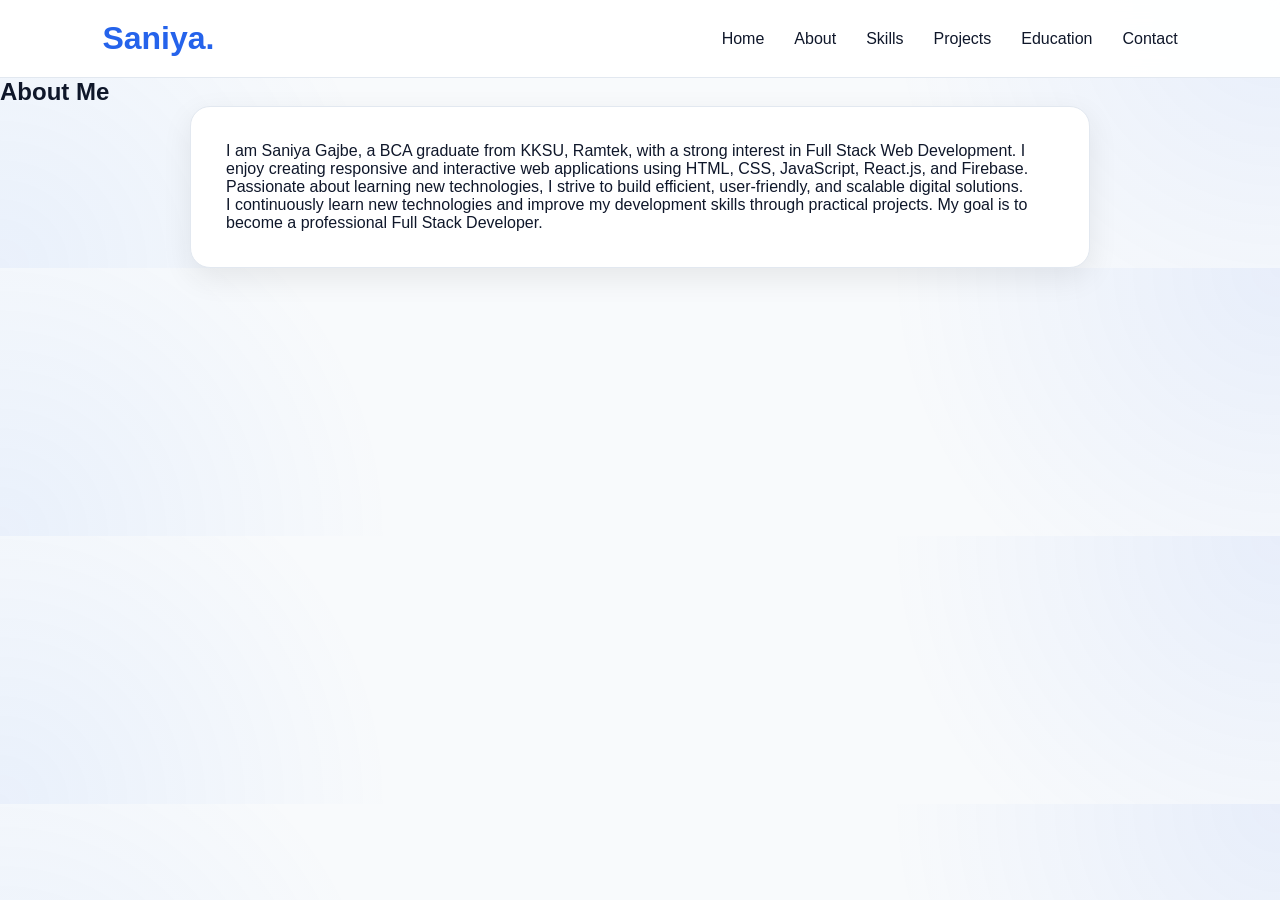
==== about.html @ ca925bb5 "Add portfolio project files" ====
<!DOCTYPE html>
<html lang="en">
<head>
<meta charset="UTF-8">
<meta name="viewport" content="width=device-width, initial-scale=1.0">
<title>About - Saniya Gajbe</title>
<link rel="stylesheet" href="css/style.css">
</head>
<body>

<nav class="navbar">
<div class="logo">Saniya.</div>

<ul class="nav-links">
<li><a href="index.html">Home</a></li>
<li><a href="about.html" class="active">About</a></li>
<li><a href="skills.html">Skills</a></li>
<li><a href="projects.html">Projects</a></li>
<li><a href="education.html">Education</a></li>
<li><a href="contact.html">Contact</a></li>
</ul>
</nav>

<section class="page-section">

<h1 class="section-heading">About Me</h1>

<div class="glass-card">

<p>
I am Saniya Gajbe, a BCA graduate from KKSU, Ramtek, with a strong interest in Full Stack Web Development. I enjoy creating responsive and interactive web applications using HTML, CSS, JavaScript, React.js, and Firebase. Passionate about learning new technologies, I strive to build efficient, user-friendly, and scalable digital solutions.

</p>

<p>
I continuously learn new technologies and improve
my development skills through practical projects.
My goal is to become a professional Full Stack Developer.
</p>

</div>

</section>

</body>
</html>
---- css/style.css ----
html{
    scroll-behavior:smooth;
}

*{
    margin:0;
    padding:0;
    box-sizing:border-box;
    font-family:'Poppins',sans-serif;
}

body{
    background:#f8fafc;
    color:#0f172a;
    overflow-x:hidden;
}

/* ===== NAVBAR ===== */


.navbar{
    position:sticky;
    top:0;
    width:100%;
    display:flex;
    justify-content:space-between;
    align-items:center;
    padding:20px 8%;
    background:rgba(255,255,255,0.95);
    backdrop-filter:blur(12px);
    border-bottom:1px solid #e2e8f0;
    z-index:1000;
}

.logo{
    font-size:32px;
    font-weight:700;
    color:#2563eb;
}

.nav-links{
    display:flex;
    gap:30px;
    list-style:none;
}

.nav-links a{
    text-decoration:none;
    color:#0f172a;
    font-weight:500;
    transition:.3s;
}

.nav-links a:hover{
    color:#2563eb;
}

.social-icons-nav a{
    color:#2563eb;
    font-size:22px;
    margin-left:15px;
    transition:.3s;
}

.social-icons-nav a:hover{
    color:#1d4ed8;
}

/* ===== HERO SECTION ===== */

.hero{
    min-height:100vh;
    display:flex;
    justify-content:space-between;
    align-items:center;
    padding:80px 10%;
    gap:50px;
}

.hero-content{
    flex:1;
}

.hero-content h3{
    font-size:30px;
}

.hero-content h1{
    font-size:70px;
    margin:10px 0;
}

.hero-content h2{
    color:#2563eb;
}

.hero-content p{
    color:#475569;
}

.hero-buttons{
    margin-top:25px;
}

.btn{
    display:inline-block;
    padding:14px 35px;
    background:#2563eb;
    color:white;
    text-decoration:none;
    border-radius:40px;
    transition:.3s;
}

.btn:hover{
    background:#1d4ed8;
    transform:translateY(-4px);
}

.btn-outline{
    border:2px solid #2563eb;
    color:#2563eb;
}

.btn-outline:hover{
    background:#2563eb;
    color:white;
}

.social-icons{
    margin-top:25px;
}

.social-icons a{
    color:#2563eb;
    font-size:24px;
    margin-right:18px;
    transition:.3s;
}

.social-icons a:hover{
    color:#1d4ed8;
}

/* ===== HERO IMAGE ===== */

.hero-image{
    flex:1;
    display:flex;
    justify-content:center;
}

.image-circle{
    width:420px;
    height:420px;
    border-radius:50%;
    border:5px solid #2563eb;
    overflow:hidden;

    box-shadow:
    0 10px 30px rgba(37,99,235,.25);

    animation:float 4s ease-in-out infinite;
}

.image-circle img{
    width:100%;
    height:100%;
    object-fit:cover;
}

@keyframes float{
    0%,100%{
        transform:translateY(0);
    }
    50%{
        transform:translateY(-15px);
    }
}

/* ===== PREVIEW SECTIONS ===== */

.preview-section{
    padding:100px 10%;
}

.preview-section h2{
    text-align:center;
    font-size:45px;
    margin-bottom:40px;
}

.glass-card{
    background:#ffffff;
    padding:35px;
    border-radius:20px;
    border:1px solid #e2e8f0;
    box-shadow:0 10px 30px rgba(0,0,0,.08);
}

.read-more{
    display:inline-block;
    margin-top:20px;
    color:#2563eb;
    text-decoration:none;
    font-weight:600;
}

/* ===== SKILLS ===== */
.skills-grid{
    display:grid;
    grid-template-columns:repeat(auto-fit,minmax(180px,1fr));
    gap:25px;
    margin-top:40px;
}

.skill-card{
    background:#ffffff;
    border:1px solid #e2e8f0;
    border-radius:20px;
    padding:30px 20px;

    display:flex;
    flex-direction:column;
    align-items:center;
    justify-content:center;

    text-align:center;

    box-shadow:0 8px 20px rgba(0,0,0,.08);
    transition:0.3s ease;
}

.skill-card:hover{
    transform:translateY(-8px);
    box-shadow:0 15px 30px rgba(37,99,235,.15);
}

.skill-card i{
    font-size:50px;
    color:#2563eb;
    margin-bottom:15px;

    /* Remove floating animation */
    animation:none;
}

.skill-card h3{
    color:#0f172a;
    font-size:18px;
    font-weight:600;
}
/* ===================================
   PROFESSIONAL SKILLS SECTION
=================================== */

.skills-section{
    padding:100px 8%;
    position:relative;
}

.skills-section h1{
    text-align:center;
    font-size:3.5rem;
    color:#0f172a;
    margin-bottom:15px;
}

.skill-subtitle{
    text-align:center;
    color:#64748b;
    margin-bottom:60px;
    font-size:1.1rem;
}

.skills-container{
    display:grid;
    grid-template-columns:repeat(auto-fit,minmax(300px,1fr));
    gap:30px;
}

/* Skill Card */

.skill-box{
    position:relative;
    background:#ffffff;
    border:1px solid #e2e8f0;
    border-radius:25px;
    padding:35px;
    text-align:center;
    transition:0.4s ease;
    box-shadow:0 10px 25px rgba(0,0,0,.08);
}

.skill-box:hover{
    transform:translateY(-10px);
    box-shadow:0 15px 35px rgba(37,99,235,.15);
}

/* Icons */

.skill-box i{
    font-size:60px;
    color:#2563eb;
    margin-bottom:20px;
}

.fa-react{
    animation:rotateReact 8s linear infinite;
}

@keyframes rotateReact{
    from{
        transform:rotate(0deg);
    }
    to{
        transform:rotate(360deg);
    }
}

/* Heading */

.skill-box h2{
    color:#0f172a;
    margin-bottom:20px;
    font-size:1.5rem;
}

/* Skill Tags */

.skill-tag{
    display:inline-block;
    padding:10px 18px;
    margin:8px;
    border-radius:30px;
    background:#eff6ff;
    color:#2563eb;
    border:1px solid #bfdbfe;
    font-size:14px;
    font-weight:500;
    transition:0.3s;
}

.skill-tag:hover{
    background:#2563eb;
    color:white;
    transform:translateY(-3px);
}

/* Floating Animation */

.skill-box{
    animation:floatCard 5s ease-in-out infinite;
}

@keyframes floatCard{
    0%,100%{
        transform:translateY(0);
    }
    50%{
        transform:translateY(-6px);
    }
}

/* Responsive */

@media(max-width:768px){

    .skills-section h1{
        font-size:2.5rem;
    }

    .skills-container{
        grid-template-columns:1fr;
    }

}

/* ===== PROJECTS (UPDATED LIGHT PROFESSIONAL) ===== */

.project-grid{
    display:grid;
    grid-template-columns:repeat(auto-fit, minmax(280px, 1fr));
    gap:25px;
    margin-top:40px;
}

/* Project Card */
.project-card{
    background:#ffffff;
    border:1px solid #e2e8f0;
    border-radius:22px;
    padding:25px;
    box-shadow:0 10px 25px rgba(0,0,0,0.06);
    transition:all 0.35s ease;
    position:relative;
    overflow:hidden;
}

/* Hover Effect */
.project-card:hover{
    transform:translateY(-10px);
    box-shadow:0 18px 40px rgba(37,99,235,0.12);
    border-color:#bfdbfe;
}

/* Soft Blue Glow Line */
.project-card::before{
    content:"";
    position:absolute;
    top:0;
    left:0;
    width:100%;
    height:3px;
    background:linear-gradient(90deg,#2563eb,#60a5fa);
    transform:scaleX(0);
    transform-origin:left;
    transition:0.4s ease;
}

.project-card:hover::before{
    transform:scaleX(1);
}

/* Title */
.project-card h3{
    font-size:20px;
    margin-bottom:10px;
    color:#0f172a;
}

/* Description */
.project-card p{
    font-size:14.5px;
    line-height:1.6;
    color:#64748b;
}

/* Buttons */
.project-card{
    text-align:left;
}

.project-card a{
    margin-right:10px;
    display:inline-block;
    margin-top:12px;
    padding:8px 14px;
    border-radius:8px;
    background:#eff6ff;
    color:#2563eb;
    text-decoration:none;
    font-size:13px;
    border:1px solid #bfdbfe;
    transition:0.3s;
}

.project-card a:hover{
    background:#2563eb;
    color:white;
}

/* ===== EDUCATION TIMELINE ===== */

.education-section{
    padding:120px 10%;
    text-align:center;
}

.education-section h1{
    font-size:3rem;
    color:#0f172a;
}

.education-section p{
    color:#64748b;
    margin-bottom:50px;
}

/* GRID */
.edu-grid{
    display:grid;
    grid-template-columns:repeat(auto-fit, minmax(280px, 1fr));
    gap:30px;
}

/* CARD */
.edu-card{
    background:#ffffff;
    border:1px solid #e2e8f0;
    border-radius:22px;
    padding:30px;
    box-shadow:0 10px 25px rgba(0,0,0,0.06);
    transition:0.4s ease;
    position:relative;
    overflow:hidden;
    text-align:left;
}

/* Hover effect */
.edu-card:hover{
    transform:translateY(-10px);
    box-shadow:0 20px 45px rgba(37,99,235,0.12);
    border-color:#bfdbfe;
}

/* Top glow line */
.edu-card::before{
    content:"";
    position:absolute;
    top:0;
    left:0;
    width:100%;
    height:4px;
    background:linear-gradient(90deg,#2563eb,#60a5fa);
    transform:scaleX(0);
    transform-origin:left;
    transition:0.4s;
}

.edu-card:hover::before{
    transform:scaleX(1);
}

/* Icon */
.edu-icon{
    font-size:30px;
    margin-bottom:10px;
}

/* Year badge */
.year{
    display:inline-block;
    background:#eff6ff;
    color:#2563eb;
    padding:5px 12px;
    border-radius:20px;
    font-size:12px;
    margin-bottom:10px;
    border:1px solid #bfdbfe;
}

/* Title */
.edu-card h2{
    font-size:20px;
    margin:10px 0;
    color:#0f172a;
}

/* Institute */
.edu-card h4{
    color:#2563eb;
    margin-bottom:10px;
}

/* Text */
.edu-card p{
    color:#64748b;
    line-height:1.6;
}

/* ===== CONTACT CARD ===== */
.contact-section{
    min-height:100vh;
    display:flex;
    justify-content:center;
    align-items:center;
    padding:80px 20px;
}

/* MAIN CARD */
.contact-card{
    width:380px;
    background:#ffffff;
    border:1px solid #e2e8f0;
    border-radius:25px;
    padding:30px;
    box-shadow:0 10px 30px rgba(0,0,0,0.08);
    text-align:center;
}

/* TOP PROFILE */
.contact-top{
    margin-bottom:20px;
}

.contact-profile{
    width:100px;
    height:100px;
    border-radius:50%;
    object-fit:cover;
    border:3px solid #2563eb;
}

.contact-top h2{
    margin-top:10px;
    font-size:20px;
    color:#0f172a;
}

.contact-top p{
    color:#64748b;
    font-size:14px;
}

/* INFO BOXES */
.contact-info{
    display:flex;
    flex-direction:column;
    gap:12px;
    margin-top:20px;
}

.info-item{
    display:flex;
    align-items:center;
    gap:12px;
    padding:12px;
    background:#f8fafc;
    border:1px solid #e2e8f0;
    border-radius:12px;
    transition:0.3s;
}

.info-item i{
    color:#2563eb;
    font-size:18px;
    min-width:20px;
}

.info-item span{
    font-size:14px;
    color:#0f172a;
}

.info-item:hover{
    transform:translateY(-5px);
    box-shadow:0 10px 20px rgba(37,99,235,0.1);
    border-color:#bfdbfe;
}
.glass-card{
    max-width:900px;
    margin:auto;
    text-align:left;
}
/* ===== FOOTER ===== */
footer{
    border-top:1px solid rgba(255,255,255,.1);
}
footer{
    text-align:center;
    padding:30px;
    margin-top:50px;
    background:#ffffff;
    border-top:1px solid #e2e8f0;
}

.footer-icons a{
    color:#2563eb;
}
.footer-icons a:hover{
    color:#1d4ed8;
}

/* ===== ANIMATION ===== */
.section-heading,
.preview-section h2{
    color:#0f172a;
    font-weight:700;
}

.reveal{
    opacity:0;
    transform:translateY(50px);
    transition:.8s;
}

.reveal.active{
    opacity:1;
    transform:translateY(0);
}

/* ===== RESPONSIVE ===== */

@media(max-width:768px){

    .navbar{
        flex-direction:column;
        gap:15px;
    }

    .nav-links{
        flex-wrap:wrap;
        justify-content:center;
    }

    .hero{
        flex-direction:column-reverse;
        text-align:center;
    }

    .hero-content h1{
    color:#0f172a;
    font-weight:700;
}

.hero-content h3{
    color:#64748b;
}

.hero-content p{
    font-size:18px;
    line-height:1.8;
}

    .image-circle{
        width:280px;
        height:280px;
    }

    .timeline::after{
        left:20px;
    }

    .timeline-item{
        width:100%;
        left:0 ;
        padding-left:60px;
    }
}
body{
    background:
    radial-gradient(circle at top right,
    rgba(37,99,235,.08),
    transparent 30%),

    radial-gradient(circle at bottom left,
    rgba(59,130,246,.08),
    transparent 30%),

    #f8fafc;
}
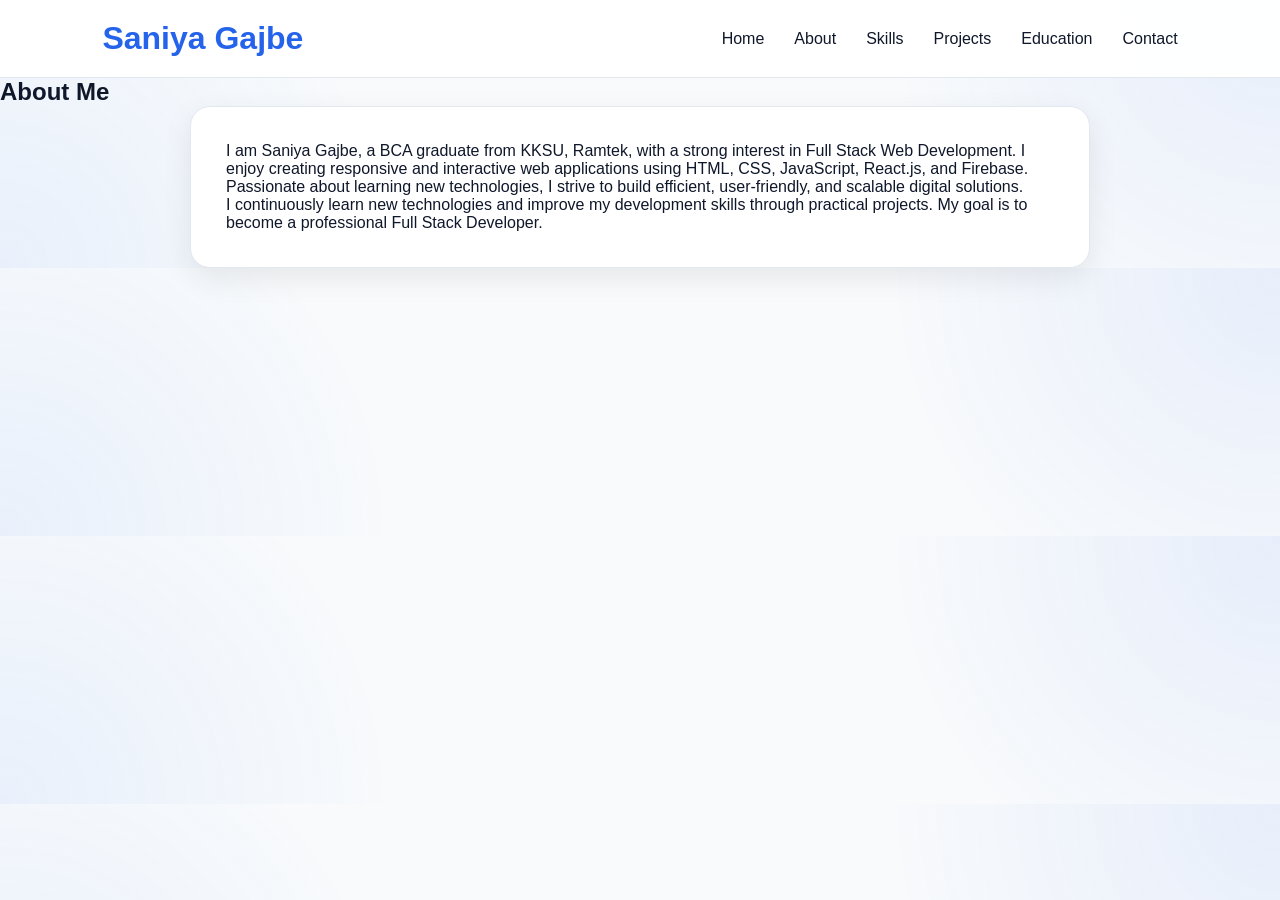
==== commit f61a7df6: "Updated portfolio design" ====
--- a/about.html
+++ b/about.html
@@ -9,7 +9,7 @@
 <body>
 
 <nav class="navbar">
-<div class="logo">Saniya.</div>
+<div class="logo">Saniya Gajbe</div>
 
 <ul class="nav-links">
 <li><a href="index.html">Home</a></li>
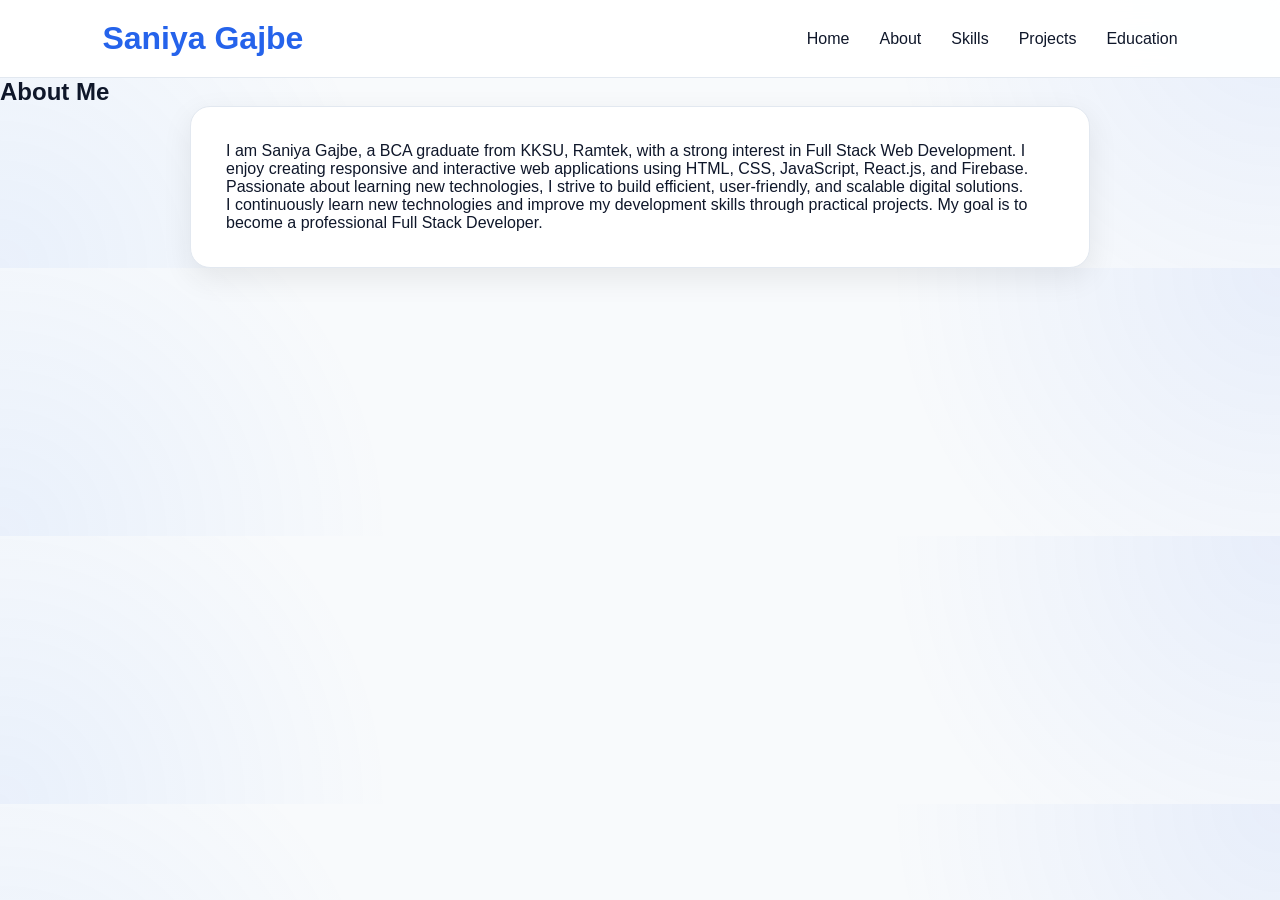
==== commit f72c6b62: "Updated portfolio design" ====
--- a/about.html
+++ b/about.html
@@ -17,7 +17,7 @@
 <li><a href="skills.html">Skills</a></li>
 <li><a href="projects.html">Projects</a></li>
 <li><a href="education.html">Education</a></li>
-<li><a href="contact.html">Contact</a></li>
+
 </ul>
 </nav>
 
